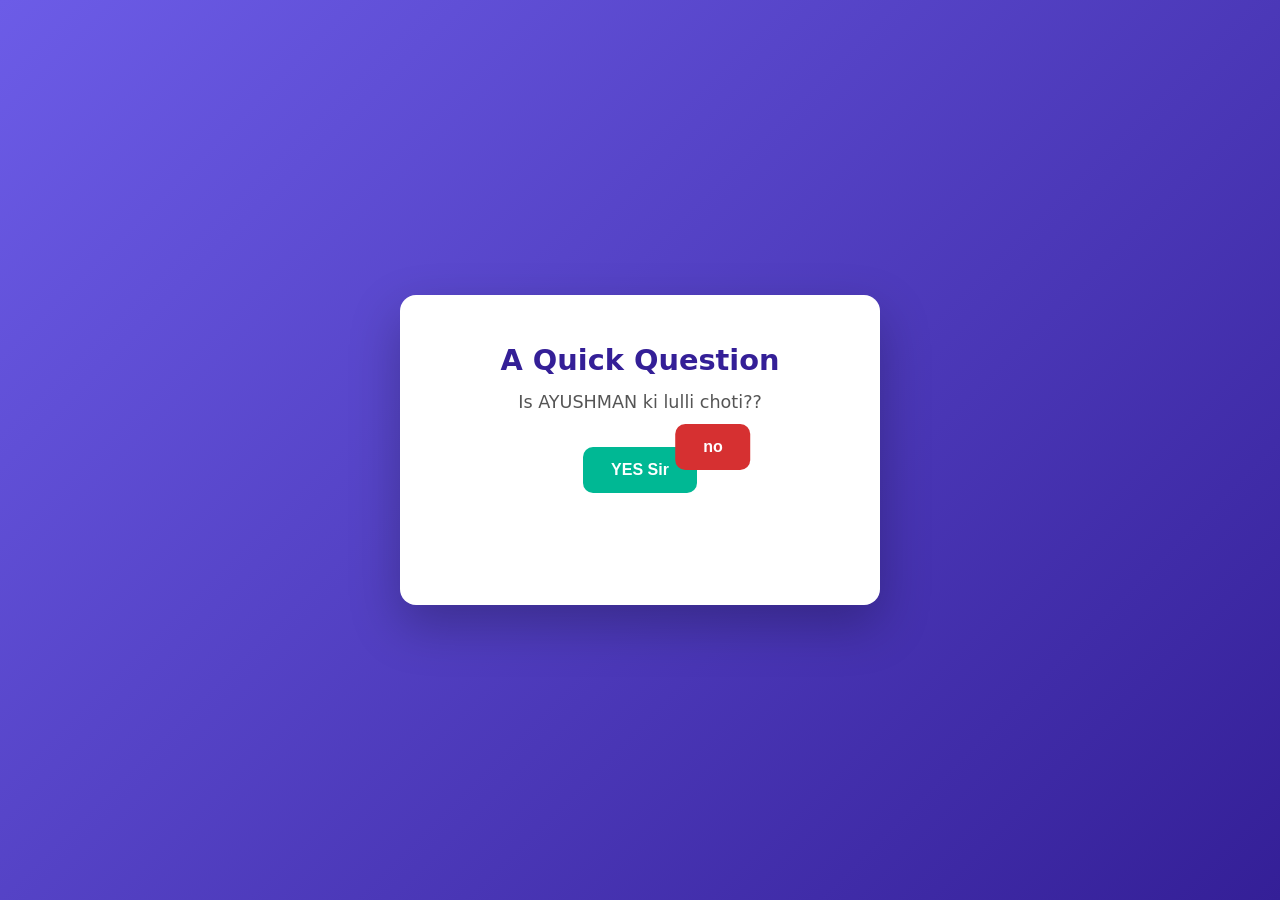
==== index.html @ d78a90b1 "working" ====
<!DOCTYPE html>
<html lang="en">
<head>
    <meta charset="UTF-8">
    <meta name="viewport" content="width=device-width, initial-scale=1.0">
    <title>Can You Catch It?</title>
    <link rel="stylesheet" href="style.css">
</head>
<body>

    <div class="card">
        <h1 class="title">A Quick Question</h1>
        <p class="question">Is AYUSHMAN ki lulli choti??</p>

        <div class="button-row">
            <button id="safe" class="btn btn-safe">YES Sir</button>
            <button id="evil" class="btn btn-evil">no</button>
        </div>

        <p id="result" class="result"></p>
    </div>

    <script defer src="script.js"></script>
</body>
</html>
---- style.css ----
* {
    box-sizing: border-box;
}

html, body {
    height: 100%;
    margin: 0;
}

body {
    position: relative;
    overflow: hidden;
    display: flex;
    align-items: center;
    justify-content: center;
    min-height: 100vh;
    font-family: 'Segoe UI', system-ui, -apple-system, sans-serif;
    background: linear-gradient(135deg, #6c5ce7 0%, #341f97 100%);
    color: #2d2d2d;
}

.card {
    background: #ffffff;
    border-radius: 16px;
    padding: 48px 56px;
    max-width: 480px;
    width: 90%;
    text-align: center;
    box-shadow: 0 20px 50px rgba(0, 0, 0, 0.25);
    z-index: 1;
}

.title {
    margin: 0 0 12px;
    font-size: 1.8rem;
    font-weight: 700;
    color: #341f97;
}

.question {
    margin: 0 0 32px;
    font-size: 1.1rem;
    color: #555;
    line-height: 1.5;
}

.button-row {
    display: flex;
    gap: 16px;
    justify-content: center;
    flex-wrap: wrap;
}

.btn {
    padding: 14px 28px;
    font-size: 1rem;
    font-weight: 600;
    border: none;
    border-radius: 10px;
    cursor: pointer;
    transition: transform 0.15s ease, box-shadow 0.15s ease;
}

.btn:hover {
    transform: translateY(-2px);
    box-shadow: 0 8px 16px rgba(0, 0, 0, 0.15);
}

.btn-safe {
    background: #00b894;
    color: #ffffff;
}

.btn-evil {
    position: absolute;
    background: #d63031;
    color: #ffffff;
    top: 50%;
    left: 50%;
    transform: translate(-50%, -50%);
}

.result {
    margin-top: 24px;
    min-height: 24px;
    font-size: 1rem;
    font-weight: 600;
    color: #341f97;
}
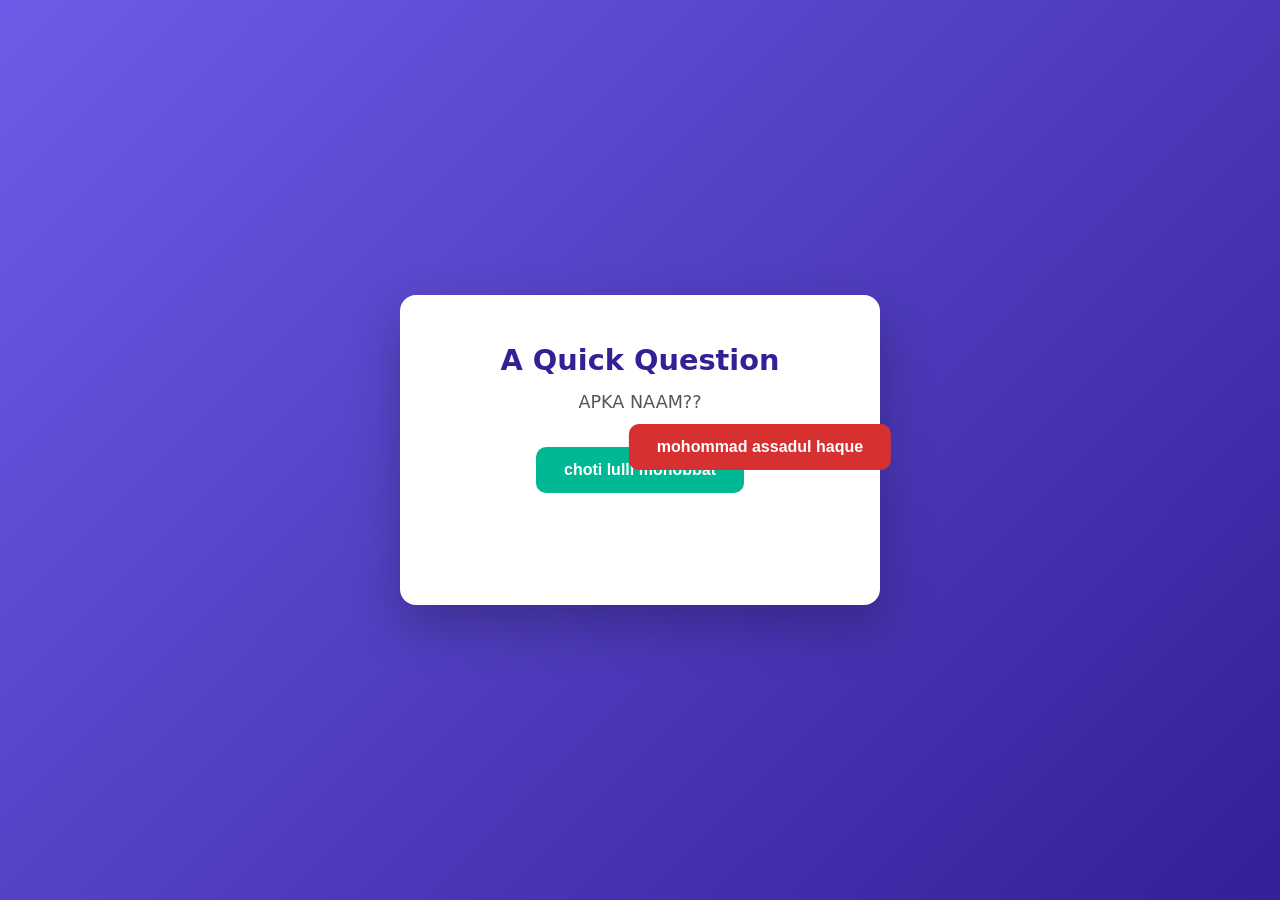
==== commit 58953591: "Update question and button text in index.html" ====
--- a/index.html
+++ b/index.html
@@ -10,11 +10,11 @@
 
     <div class="card">
         <h1 class="title">A Quick Question</h1>
-        <p class="question">Is AYUSHMAN ki lulli choti??</p>
+        <p class="question">APKA NAAM??</p>
 
         <div class="button-row">
-            <button id="safe" class="btn btn-safe">YES Sir</button>
-            <button id="evil" class="btn btn-evil">no</button>
+            <button id="safe" class="btn btn-safe">choti lulli mohobbat</button>
+            <button id="evil" class="btn btn-evil">mohommad assadul haque</button>
         </div>
 
         <p id="result" class="result"></p>
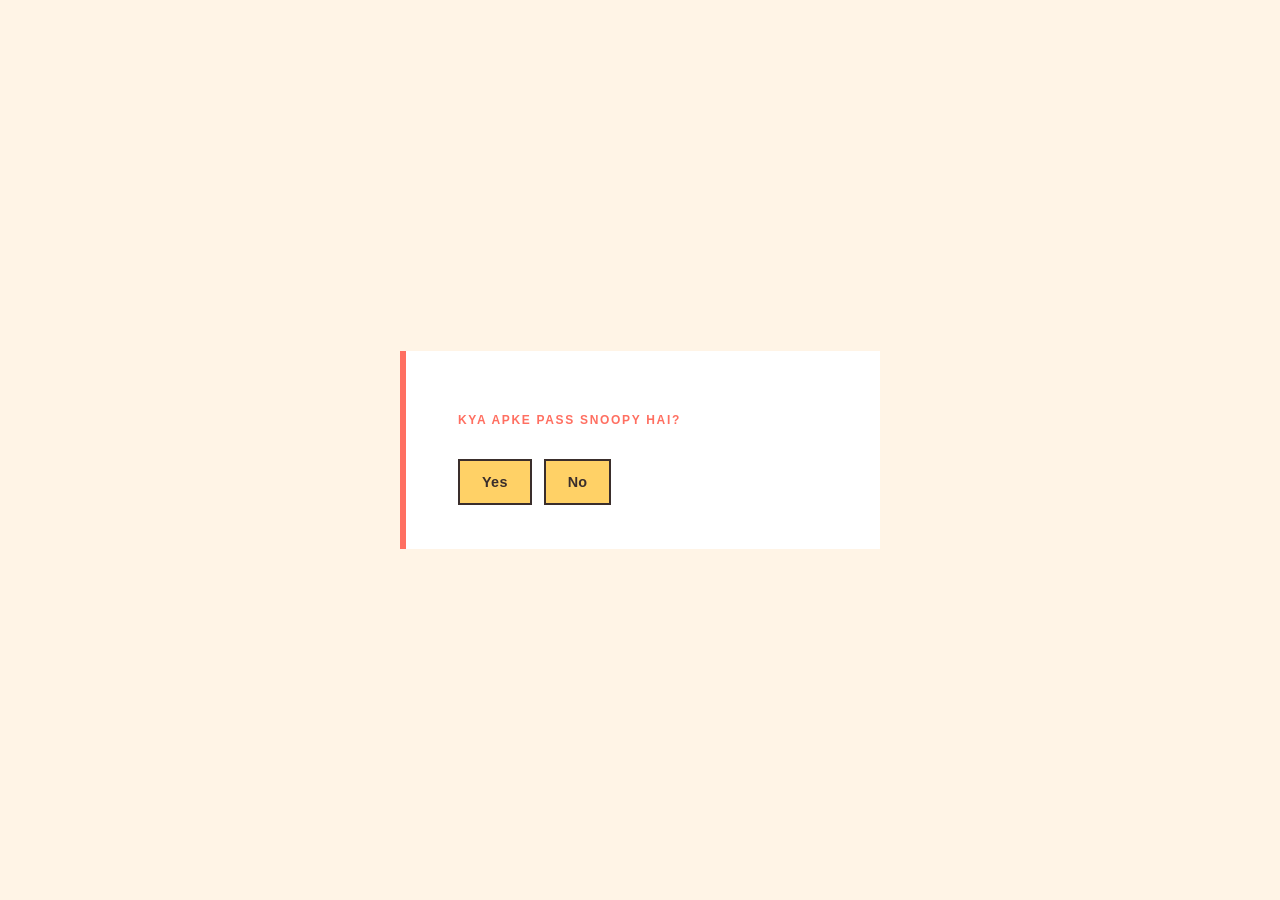
==== commit 91123e2f: "Update title and content in index.html" ====
--- a/index.html
+++ b/index.html
@@ -3,23 +3,21 @@
 <head>
     <meta charset="UTF-8">
     <meta name="viewport" content="width=device-width, initial-scale=1.0">
-    <title>Can You Catch It?</title>
+    <title>Survey</title>
     <link rel="stylesheet" href="style.css">
 </head>
 <body>
 
     <div class="card">
-        <h1 class="title">A Quick Question</h1>
-        <p class="question">APKA NAAM??</p>
+        <img src="https://upload.wikimedia.org/wikipedia/en/5/53/Snoopy_Peanuts.png?utm_source=en.wikipedia.org&utm_campaign=imageinfo&utm_content=thumbnail_unscaled" alt="">
+        <h1 class="title">Kya apke pass snoopy hai?</h1>
+        <p class="question"></p>
 
         <div class="button-row">
-            <button id="safe" class="btn btn-safe">choti lulli mohobbat</button>
-            <button id="evil" class="btn btn-evil">mohommad assadul haque</button>
+            <a href="5th.html" class="btn btn-safe">Yes</a>
+            <a href="5th.html" class="btn btn-safe">No</a>
         </div>
-
-        <p id="result" class="result"></p>
     </div>
 
-    <script defer src="script.js"></script>
 </body>
 </html>
--- a/style.css
+++ b/style.css
@@ -14,67 +14,96 @@
     align-items: center;
     justify-content: center;
     min-height: 100vh;
-    font-family: 'Segoe UI', system-ui, -apple-system, sans-serif;
-    background: linear-gradient(135deg, #6c5ce7 0%, #341f97 100%);
-    color: #2d2d2d;
+    font-family: 'Helvetica Neue', Arial, sans-serif;
+    background: #fff4e6;
+    color: #3a2e2c;
 }
 
 .card {
     background: #ffffff;
-    border-radius: 16px;
-    padding: 48px 56px;
+    border-left: 6px solid #ff6f61;
+    padding: 44px 52px;
     max-width: 480px;
     width: 90%;
-    text-align: center;
-    box-shadow: 0 20px 50px rgba(0, 0, 0, 0.25);
+    text-align: left;
     z-index: 1;
 }
 
 .title {
-    margin: 0 0 12px;
-    font-size: 1.8rem;
+    margin: 0 0 4px;
+    font-size: 0.75rem;
     font-weight: 700;
-    color: #341f97;
+    letter-spacing: 0.14em;
+    text-transform: uppercase;
+    color: #ff6f61;
 }
 
 .question {
-    margin: 0 0 32px;
-    font-size: 1.1rem;
-    color: #555;
-    line-height: 1.5;
+    margin: 8px 0 32px;
+    font-size: 1.4rem;
+    font-weight: 500;
+    line-height: 1.4;
+    color: #3a2e2c;
 }
 
 .button-row {
     display: flex;
-    gap: 16px;
-    justify-content: center;
+    gap: 12px;
     flex-wrap: wrap;
 }
 
 .btn {
-    padding: 14px 28px;
-    font-size: 1rem;
-    font-weight: 600;
-    border: none;
-    border-radius: 10px;
+    display: inline-block;
+    padding: 13px 22px;
+    font-family: inherit;
+    font-size: 0.9rem;
+    font-weight: 700;
+    letter-spacing: 0.02em;
+    border: 2px solid #3a2e2c;
+    border-radius: 0;
     cursor: pointer;
-    transition: transform 0.15s ease, box-shadow 0.15s ease;
+    text-decoration: none;
+    background: #ffffff;
+    color: #3a2e2c;
 }
 
 .btn:hover {
-    transform: translateY(-2px);
-    box-shadow: 0 8px 16px rgba(0, 0, 0, 0.15);
+    background: #3a2e2c;
+    color: #ffffff;
 }
 
 .btn-safe {
-    background: #00b894;
-    color: #ffffff;
+    background: #ffd166;
+    border-color: #3a2e2c;
+    color: #3a2e2c;
+}
+
+.btn-safe:hover {
+    background: #3a2e2c;
+    color: #ffd166;
+}
+
+.btn-safe.pop {
+    animation: popOut 0.3s ease-in forwards;
+}
+
+@keyframes popOut {
+    0% {
+        transform: scale(1);
+    }
+    40% {
+        transform: scale(1.25);
+    }
+    100% {
+        transform: scale(0);
+    }
 }
 
 .btn-evil {
     position: absolute;
-    background: #d63031;
-    color: #ffffff;
+    background: #06d6a0;
+    color: #14171a;
+    border-color: #3a2e2c;
     top: 50%;
     left: 50%;
     transform: translate(-50%, -50%);
@@ -83,7 +112,7 @@
 .result {
     margin-top: 24px;
     min-height: 24px;
-    font-size: 1rem;
+    font-size: 0.95rem;
     font-weight: 600;
-    color: #341f97;
-}
+    color: #ff6f61;
+}
